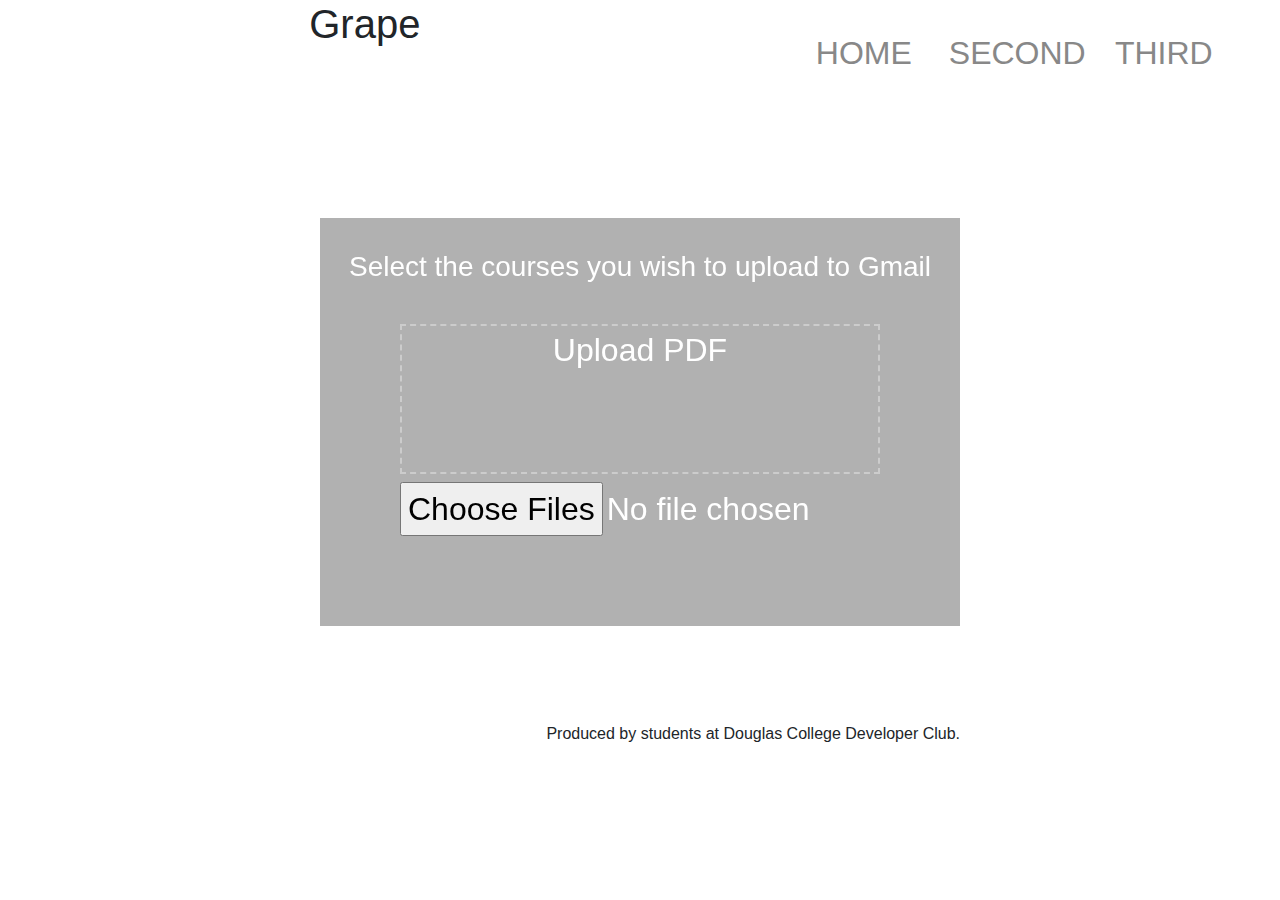
==== firstPageHTML.html @ df8fdd25 "Added delete funcition to course edit page" ====
<!Doctype html>
<html>

    <head>
        <title>DSU course uploader</title>
        <link rel="stylesheet" type="text/css" href="css/firstPageCSS.css">
        <link
            rel="stylesheet"
            href="https://stackpath.bootstrapcdn.com/bootstrap/4.4.1/css/bootstrap.min.css"
            integrity="sha384-Vkoo8x4CGsO3+Hhxv8T/Q5PaXtkKtu6ug5TOeNV6gBiFeWPGFN9MuhOf23Q9Ifjh"
            crossorigin="anonymous">
        <script
            src="https://code.jquery.com/jquery-3.4.1.slim.min.js"
            integrity="sha384-J6qa4849blE2+poT4WnyKhv5vZF5SrPo0iEjwBvKU7imGFAV0wwj1yYfoRSJoZ+n"
            crossorigin="anonymous"></script>
        <script
            src="https://cdn.jsdelivr.net/npm/popper.js@1.16.0/dist/umd/popper.min.js"
            integrity="sha384-Q6E9RHvbIyZFJoft+2mJbHaEWldlvI9IOYy5n3zV9zzTtmI3UksdQRVvoxMfooAo"
            crossorigin="anonymous"></script>
        <script
            src="https://stackpath.bootstrapcdn.com/bootstrap/4.4.1/js/bootstrap.min.js"
            integrity="sha384-wfSDF2E50Y2D1uUdj0O3uMBJnjuUD4Ih7YwaYd1iqfktj0Uod8GCExl3Og8ifwB6"
            crossorigin="anonymous"></script>
        <script src="functions/ShowCourses.js"></script>
        <script>
            onload=function() {
                document.getElementById('backButton').disabled = true;
            }
        </script>

    </head>

    <body>
        <header>
            <div id="header">
                <div>
                    <a href="">
                        <img
                            id="DClogo"
                            src="https://mycareer.douglascollege.ca/site/images/2019-06-28/r48833966953742647128013795923362156528757155775853r/DOUGLAS_LOGO_landingr064588648236895256653031303197775090406180383864r.png"
                            alt="">
                    </a>
                </div>
                <div id="mainHeading">
                    <h1>Grape</h1>
                </div>
                <div id="navigation">
                    <nav>
                        <ul>
                            <li>
                                <a href="">HOME</a>
                            </li>
                            <li>
                                <a href="">SECOND</a>
                            </li>
                            <li>
                                <a href="">THIRD</a>
                            </li>
                        </ul>
                    </nav>
                </div>
            </div>
        </header>
        <main id="main">
            <div
                id="background"
                style="background-image: url('https://mycareer.douglascollege.ca/content/documents/landingPageUploads/2019-06-28/r1004207873837977889521114853377473384225105839339r/Douglas_Student_Life_6841_Print_OrbisEditr529151934743251476513800308133308387358321979332r.jpg');">
                <div id="carouselContainer">
                    <div id="carouselExampleIndicators" class="carousel slide" data-interval="false">
                        <!-- <ol class="carousel-indicators"> <li
                        data-target="#carouselExampleIndicators" data-slide-to="0" class="active"></li>
                        <li data-target="#carouselExampleIndicators" data-slide-to="1"></li> <li
                        data-target="#carouselExampleIndicators" data-slide-to="2"></li> <li
                        data-target="#carouselExampleIndicators" data-slide-to="3"></li> <li
                        data-target="#carouselExampleIndicators" data-slide-to="4"></li> </ol> -->
                        <div class="carousel-inner">
                            <div class="carousel-item active">
                                <div id="carouselContent">
                                    <h3>Select the courses you wish to upload to Gmail</h3>
                                    <div id="course_selector">
                                        <form action="/action_page.php" method="get" autocomplete="on">
                                            <label for="file-upload" class="custom-file-upload">
                                                Upload PDF
                                            </label>
                                            <input type="file" name="uploadField" id="file-upload" multiple="multiple">
                                            <br>
                                            <div id="selectedFiles"></div>
                                        </form>
                                    </div>
                                </div>
                                <!-- Script for loading start -->
                                <!-- <script>
                                    var i = document.getElementById("nextButton").addEventListener('click', move);

                                    

                                    if (i == null) {
                                        console.log("is null");
                                    } else {
                                    console.log(i);
                                    }
                                </script> -->
                            </div>
                            
                            <!--Second page (Loading bar)-->
                            <div class="carousel-item">
                                <div id="carouselContent">
                                    <h1>Loading</h1><br><br>
                                    <div id="myBar">1%</div>
                                    <input type="submit" onclick="move();">
                                </div>
                            </div>
                            <div class="carousel-item" style="overflow-y: scroll;">
                                <div id="accordion"></div>
                            </div>
                            <!-- fourth page-->
                            <!-- Problem here When the brower screen is bigger the app icon is moved to
                            another line -->
                            <div class="carousel-item">
                                <h3 class="wow fadeInLeftBig">Choose one app which you want to use</h3>
                                <div class="calendar-choices-container">
                                    <!-- When user press button it shows the message about the app information -->

                                    <button onclick="GoogleAPI()">
                                         <img src="img/google Cal_logo.jpg" alt="Google Calendar">
                                    </button>
                                    <button onclick="outLookAPI()">
                                        <img src="img/outlook Cal_logo.jpg" alt="Outlook Calendar">
                                    </button>
                                        
                                </div>

                                <script>
                                    function outLookAPI() {
                                        alert("You use the MS Outlook");
                                    }
                                    function GoogleAPI() {
                                        alert("You use the Google Calendar");
                                    }
                                </script>
                                <div id="carouselContent"></div>
                            </div>
                            <!-- Last page-->
                            <div class="carousel-item">
                                <div class="carouselContent">
                                    <h3 class="wow fadeInLeftBig">Thanks for using our app!</h3>
                                    <!-- Cat picture -->
                                    <img src="img/developer cat 2.jpg" alt="Developer cat" id="catImg">
                                </div>
                            </div>
                        </div>
                    </div>
                    <a class="carousel-control-prev" class="back" href="#carouselExampleIndicators" role="button" data-slide="prev" id="backButton" disabled=true>
                        Back
                    </a>
                    <a class="carousel-control-next" href="#carouselExampleIndicators" role="button" data-slide="next" id="nextButton">
                        Next
                    </a>
                </div>
            </div>

        </main>

        <footer>
            <p>Produced by students at Douglas College Developer Club.</p>
        </footer>
    </body>

</html>
---- css/firstPageCSS.css ----
/* CSS File for firstPage*/

h1, h3 {
    text-align: center;
}
.carousel-item h1{
    text-align: center;
    color: white;
    font-size: 50px;
}

#header {
    display: flex;
    justify-content: space-between;
}

nav {
    display: flex;
    align-items: center;
    width: 100%;
}

#navigation {
    /* display: flex;
    align-items: center; */
    margin: 1.5%;
    width: 40%;
}

#course_selector {
    padding-top: 1em;
    background-size: 100% 100%;
    width: 75%;
    margin: auto;
    height: 10em;
    margin: auto;
    text-align: center;
}

#search {
    display: inline-block;
    position: relative;
    margin: auto;
    border-radius: 5px;
    
}

p {
    width: 50%;
    margin: auto;
    text-align: right;
}
.carousel-item p{
    text-align: center;
    color: white;
}

#background {
    border-image-repeat: stretch;
    background-position: 50% 50%;
    background-position-x: 50%;
    background-position-y: 50%;
    background-size: cover;
    width: 100%;
    height: 600px;
    padding-top: 7.5%;
    padding-bottom: 7.5%;
}

a {
    text-decoration: none;
}

a:hover {
    text-decoration: none;
    color: rgb(140, 140, 140);
}

ul {
    display: flex;
    flex-direction: row;
    flex-wrap: wrap;
    list-style-image: none;
    list-style: none;
    box-sizing: border-box;
}

li {
    font-size: 2em;
    width: 150px;
    padding: 10px;
    color: rgb(136, 136, 136);
    text-align: center;
}

a:visited {
    color: rgb(136, 136, 136);
}

.carouselContent {
    width: 75%;
    height: 100%;
    margin: auto;
}

.custom-file-upload {
    border: 2px dashed #ccc;
    display: inline-block;
    text-align: center;
    cursor: pointer;
    width: 100%;
    height: 150px;
}

#selectedFiles {
    font-size: 10px;
}

#myProgress {
  width: 50%;
  margin: auto;
  background-color: #ddd;
}

#myBar {
  width: 1%;
  height: 30px;
  background-color: #4CAF50;
  text-align: center;
  line-height: 30px;
  color: white;
}
 /*
#myBar::after {
    content: "";
    height: 30px;
    background: green;
    
	position: absolute;
    animation: loader 2s;
    -webkit-animation: loader 2s;
    -webkit-animation-delay: loader 2s;
    animation-delay: 2s;
    animation-fill-mode: forwards;
    -webkit-animation-fill-mode: forwards;
    transition-timing-function: linear;
    -webkit-transition-timing-function: linear;
    bottom: 0px;
    margin-left: 10%;
}

@keyframes loader {
    0% {width: 0%;left:0;right:0}
    100% { width: 80%;left:0;right:0} 
}

@-webkit-keyframes loader {
    0% {width: 0%;left:0;right:0}
    100% { width: 80%;left:0;right:0}  
} */

#accordion {
    color: black;
    font-size: 0.5em;
}

#carouselContainer {
    margin: auto;
    padding-top: 2.5%;
    padding-bottom: 2.5%;
    width: 50%;
    height: 100%;
    color: #fff;
    font-size: 2em;
    font-family: 'Segoe UI', Tahoma, Geneva, Verdana, sans-serif;
    background-color: rgba(136, 136, 136, 0.66);
}

#catImg {
    display: block;
    margin: 0 auto; 
    width:50%; 
    height: 10%;
    padding-bottom: 30px;
}

#modal {
    color: black;
}

.calendar-choices-container {
    height: 100%;
    text-align: center;
    margin: 25px;
}

.calendar-choices-container img{
    width:100%; 
}

.calendar-choices-container button {
    width: 30%;
}
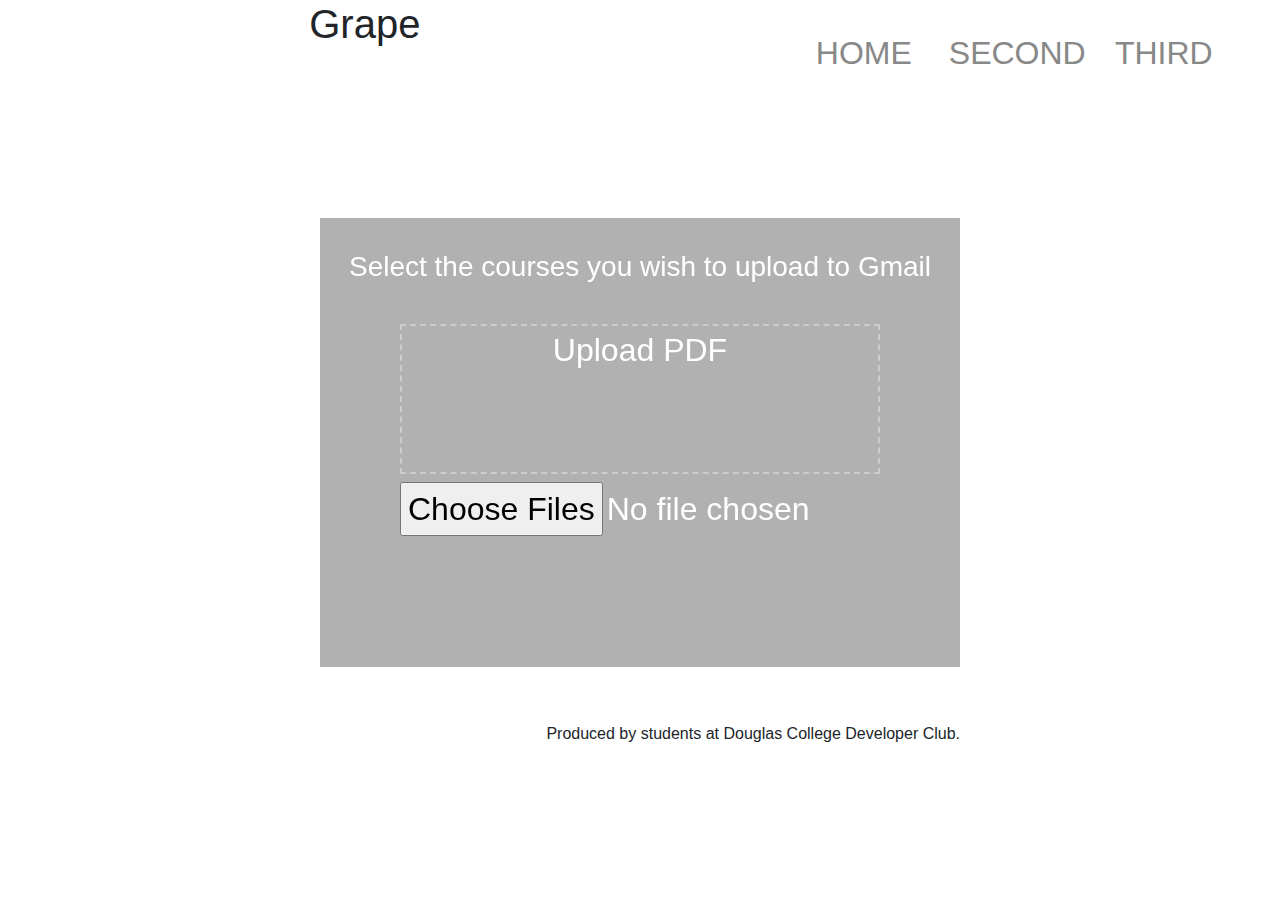
==== commit 571d548b: "fix the img(google, outlook)" ====
--- a/firstPageHTML.html
+++ b/firstPageHTML.html
@@ -123,9 +123,11 @@
 
                                     <button onclick="GoogleAPI()">
                                          <img src="img/google Cal_logo.jpg" alt="Google Calendar">
+                                          <h3>Google Calendar</h3>
                                     </button>
                                     <button onclick="outLookAPI()">
                                         <img src="img/outlook Cal_logo.jpg" alt="Outlook Calendar">
+                                        <h3 >Outlook Calendar</h3>
                                     </button>
                                         
                                 </div>
@@ -143,7 +145,7 @@
                             <!-- Last page-->
                             <div class="carousel-item">
                                 <div class="carouselContent">
-                                    <h3 class="wow fadeInLeftBig">Thanks for using our app!</h3>
+                                    <h3>Thanks for using our app!</h3>
                                     <!-- Cat picture -->
                                     <img src="img/developer cat 2.jpg" alt="Developer cat" id="catImg">
                                 </div>
--- a/css/firstPageCSS.css
+++ b/css/firstPageCSS.css
@@ -1,6 +1,6 @@
 /* CSS File for firstPage*/
 
-h1, h3 {
+h1{
     text-align: center;
 }
 .carousel-item h1{
@@ -8,6 +8,11 @@
     color: white;
     font-size: 50px;
 }
+h3 {
+    text-align: center;
+    padding-top: 0;
+}
+
 
 #header {
     display: flex;
@@ -169,7 +174,7 @@
     padding-top: 2.5%;
     padding-bottom: 2.5%;
     width: 50%;
-    height: 100%;
+    height: 110%;
     color: #fff;
     font-size: 2em;
     font-family: 'Segoe UI', Tahoma, Geneva, Verdana, sans-serif;
@@ -179,9 +184,10 @@
 #catImg {
     display: block;
     margin: 0 auto; 
-    width:50%; 
+    width:30%; 
     height: 10%;
     padding-bottom: 30px;
+    padding-top: 2.5%;
 }
 
 #modal {
@@ -195,9 +201,11 @@
 }
 
 .calendar-choices-container img{
-    width:100%; 
+    width:50%; 
+    
 }
 
 .calendar-choices-container button {
     width: 30%;
+    
 }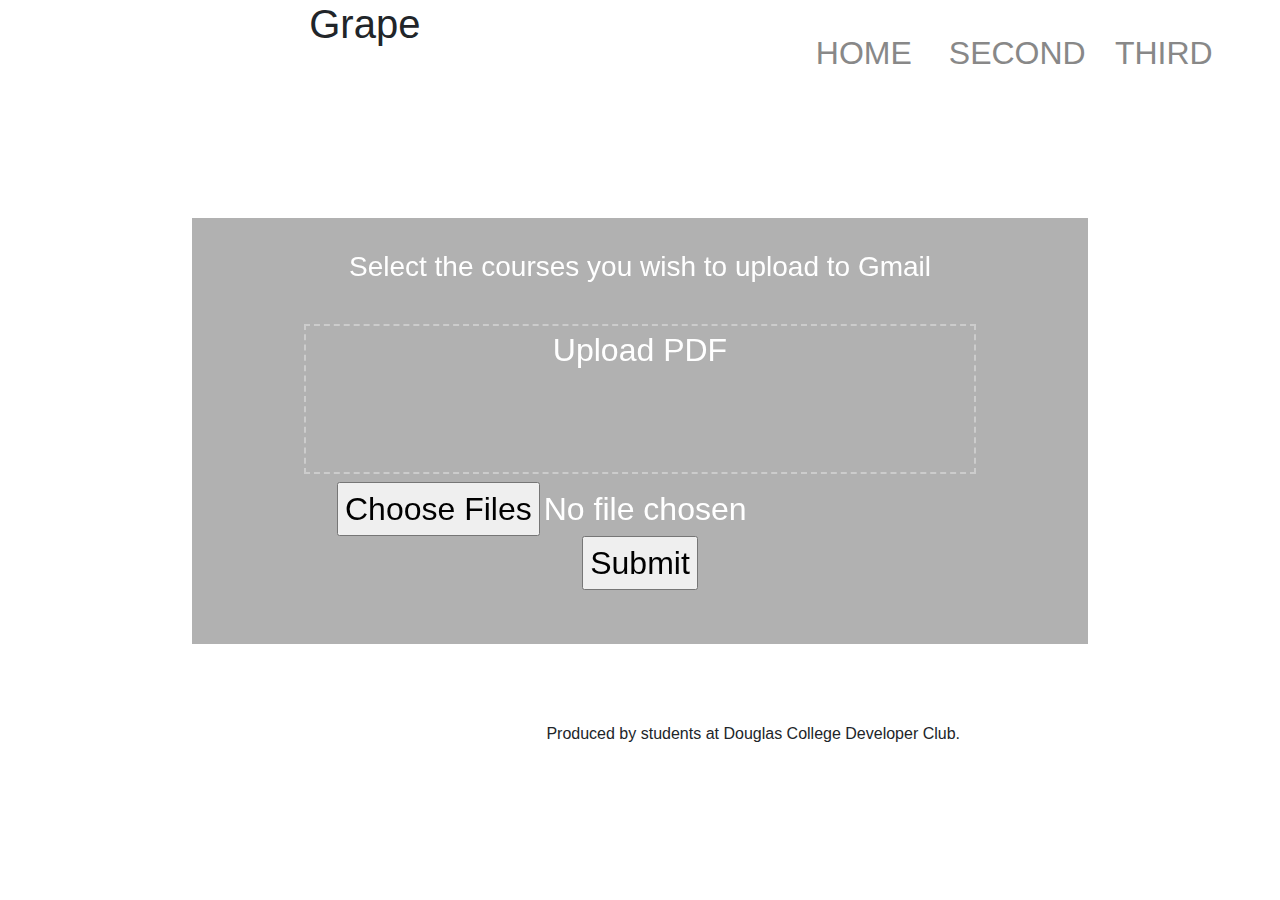
==== commit c93d7402: "Submit button removed from the second page to the first one, added setInterval to move function" ====
--- a/firstPageHTML.html
+++ b/firstPageHTML.html
@@ -86,6 +86,7 @@
                                             <br>
                                             <div id="selectedFiles"></div>
                                         </form>
+                                        <input type="submit" onclick="move();">
                                     </div>
                                 </div>
                                 <!-- Script for loading start -->
@@ -107,7 +108,6 @@
                                 <div id="carouselContent">
                                     <h1>Loading</h1><br><br>
                                     <div id="myBar">1%</div>
-                                    <input type="submit" onclick="move();">
                                 </div>
                             </div>
                             <div class="carousel-item" style="overflow-y: scroll;">
--- a/css/firstPageCSS.css
+++ b/css/firstPageCSS.css
@@ -173,8 +173,9 @@
     margin: auto;
     padding-top: 2.5%;
     padding-bottom: 2.5%;
-    width: 50%;
-    height: 110%;
+
+    width: 70%;
+    min-height: 50%;
     color: #fff;
     font-size: 2em;
     font-family: 'Segoe UI', Tahoma, Geneva, Verdana, sans-serif;
@@ -184,9 +185,11 @@
 #catImg {
     display: block;
     margin: 0 auto; 
+
     width:30%; 
     height: 10%;
-    padding-bottom: 30px;
+
+   padding-bottom: 30px;
     padding-top: 2.5%;
 }
 
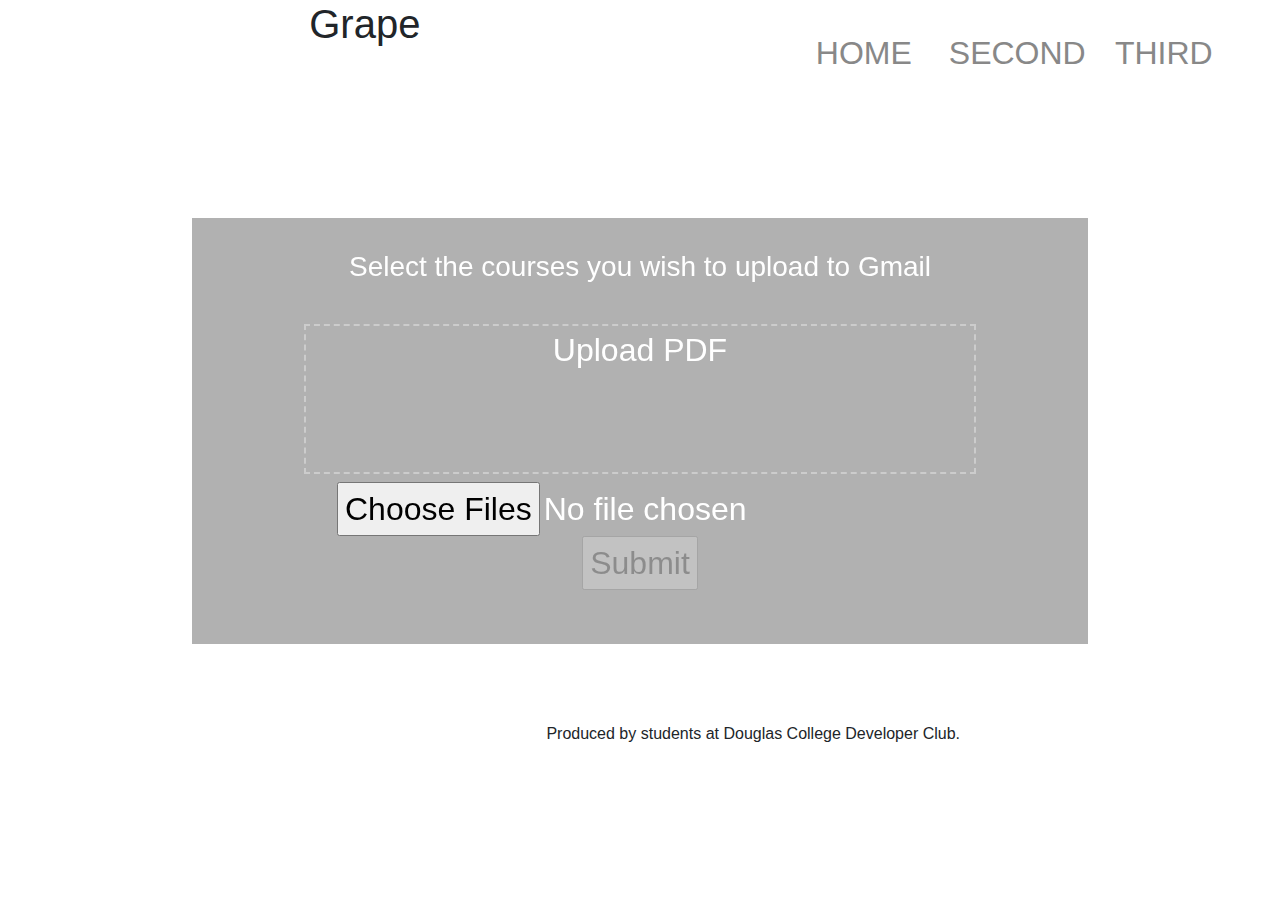
==== commit aa1292e1: "Submit button is disables until file is loaded, fixed css rules for loading bar" ====
--- a/firstPageHTML.html
+++ b/firstPageHTML.html
@@ -25,6 +25,8 @@
         <script>
             onload=function() {
                 document.getElementById('backButton').disabled = true;
+                document.getElementById('nextButton').disabled = true;
+                document.getElementById('submitFiles').disabled = true;
             }
         </script>
 
@@ -82,11 +84,11 @@
                                             <label for="file-upload" class="custom-file-upload">
                                                 Upload PDF
                                             </label>
-                                            <input type="file" name="uploadField" id="file-upload" multiple="multiple">
+                                            <input type="file" name="uploadField" id="file-upload" multiple="multiple" onchange="checkFiles();">
                                             <br>
                                             <div id="selectedFiles"></div>
                                         </form>
-                                        <input type="submit" onclick="move();">
+                                        <input type="submit" id="submitFiles" onclick="move();">
                                     </div>
                                 </div>
                                 <!-- Script for loading start -->
@@ -107,7 +109,10 @@
                             <div class="carousel-item">
                                 <div id="carouselContent">
                                     <h1>Loading</h1><br><br>
-                                    <div id="myBar">1%</div>
+                                    <div id="barContainer">
+                                        <div id="myBar">1%</div>
+                                    </div>
+                                    
                                 </div>
                             </div>
                             <div class="carousel-item" style="overflow-y: scroll;">
--- a/css/firstPageCSS.css
+++ b/css/firstPageCSS.css
@@ -129,11 +129,17 @@
 
 #myBar {
   width: 1%;
-  height: 30px;
+  height: 50px;
   background-color: #4CAF50;
   text-align: center;
+  padding: 1%;
   line-height: 30px;
   color: white;
+
+}
+
+#barContainer {
+    margin: 5%;
 }
  /*
 #myBar::after {
@@ -193,10 +199,6 @@
     padding-top: 2.5%;
 }
 
-#modal {
-    color: black;
-}
-
 .calendar-choices-container {
     height: 100%;
     text-align: center;
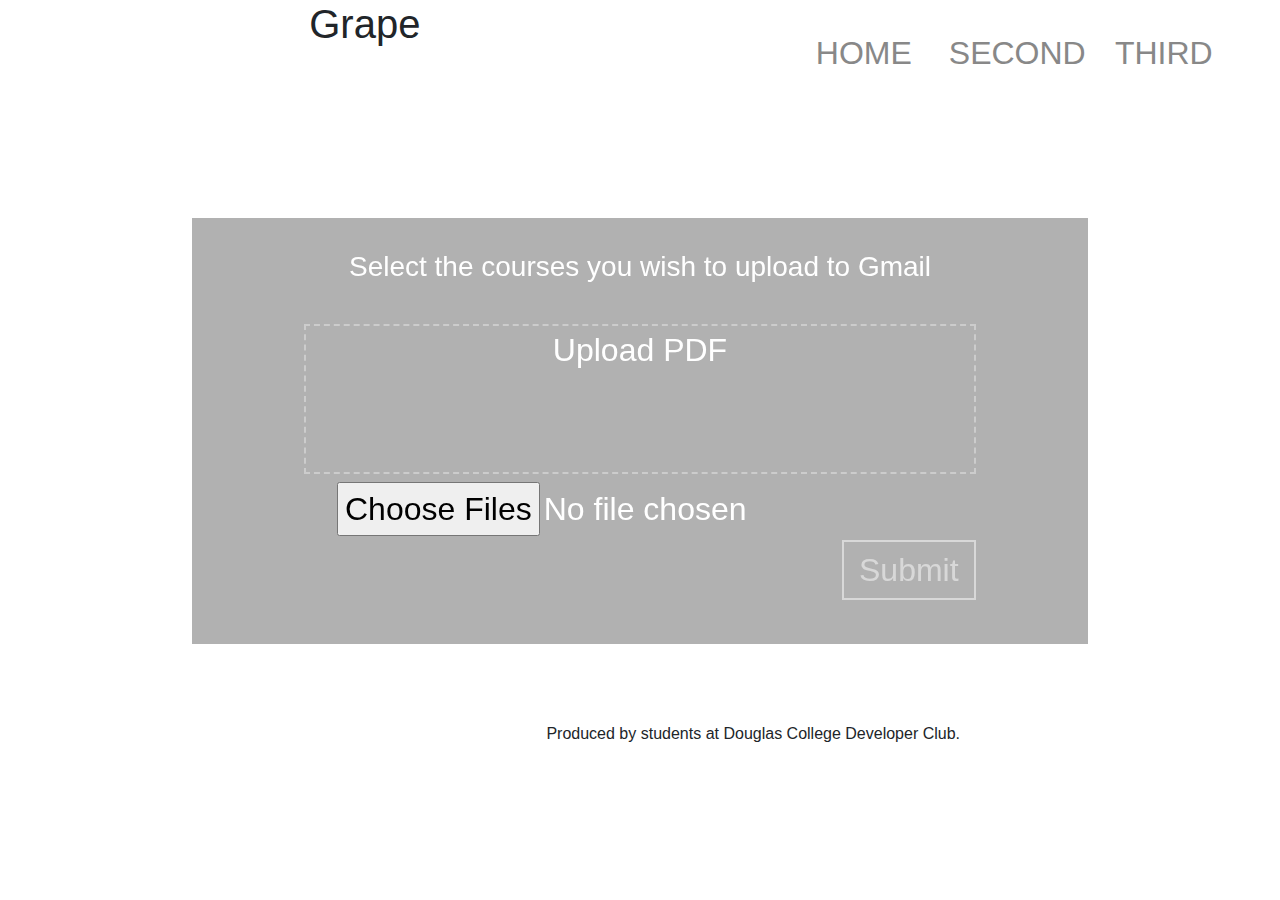
==== commit 7f71a7cf: "Added submit, accept, and back buttons, css rules for this buttons" ====
--- a/firstPageHTML.html
+++ b/firstPageHTML.html
@@ -1,176 +1,145 @@
 <!Doctype html>
 <html>
 
-    <head>
-        <title>DSU course uploader</title>
-        <link rel="stylesheet" type="text/css" href="css/firstPageCSS.css">
-        <link
-            rel="stylesheet"
-            href="https://stackpath.bootstrapcdn.com/bootstrap/4.4.1/css/bootstrap.min.css"
-            integrity="sha384-Vkoo8x4CGsO3+Hhxv8T/Q5PaXtkKtu6ug5TOeNV6gBiFeWPGFN9MuhOf23Q9Ifjh"
-            crossorigin="anonymous">
-        <script
-            src="https://code.jquery.com/jquery-3.4.1.slim.min.js"
-            integrity="sha384-J6qa4849blE2+poT4WnyKhv5vZF5SrPo0iEjwBvKU7imGFAV0wwj1yYfoRSJoZ+n"
-            crossorigin="anonymous"></script>
-        <script
-            src="https://cdn.jsdelivr.net/npm/popper.js@1.16.0/dist/umd/popper.min.js"
-            integrity="sha384-Q6E9RHvbIyZFJoft+2mJbHaEWldlvI9IOYy5n3zV9zzTtmI3UksdQRVvoxMfooAo"
-            crossorigin="anonymous"></script>
-        <script
-            src="https://stackpath.bootstrapcdn.com/bootstrap/4.4.1/js/bootstrap.min.js"
-            integrity="sha384-wfSDF2E50Y2D1uUdj0O3uMBJnjuUD4Ih7YwaYd1iqfktj0Uod8GCExl3Og8ifwB6"
-            crossorigin="anonymous"></script>
-        <script src="functions/ShowCourses.js"></script>
-        <script>
-            onload=function() {
-                document.getElementById('backButton').disabled = true;
-                document.getElementById('nextButton').disabled = true;
-                document.getElementById('submitFiles').disabled = true;
-            }
-        </script>
+<head>
+    <title>DSU course uploader</title>
+    <link rel="stylesheet" type="text/css" href="css/firstPageCSS.css">
+    <link rel="stylesheet" href="https://stackpath.bootstrapcdn.com/bootstrap/4.4.1/css/bootstrap.min.css"
+        integrity="sha384-Vkoo8x4CGsO3+Hhxv8T/Q5PaXtkKtu6ug5TOeNV6gBiFeWPGFN9MuhOf23Q9Ifjh" crossorigin="anonymous">
+    <script src="https://code.jquery.com/jquery-3.4.1.slim.min.js"
+        integrity="sha384-J6qa4849blE2+poT4WnyKhv5vZF5SrPo0iEjwBvKU7imGFAV0wwj1yYfoRSJoZ+n"
+        crossorigin="anonymous"></script>
+    <script src="https://cdn.jsdelivr.net/npm/popper.js@1.16.0/dist/umd/popper.min.js"
+        integrity="sha384-Q6E9RHvbIyZFJoft+2mJbHaEWldlvI9IOYy5n3zV9zzTtmI3UksdQRVvoxMfooAo"
+        crossorigin="anonymous"></script>
+    <script src="https://stackpath.bootstrapcdn.com/bootstrap/4.4.1/js/bootstrap.min.js"
+        integrity="sha384-wfSDF2E50Y2D1uUdj0O3uMBJnjuUD4Ih7YwaYd1iqfktj0Uod8GCExl3Og8ifwB6"
+        crossorigin="anonymous"></script>
+    <script src="functions/ShowCourses.js"></script>
+    <script>
+        onload = function () {
+            document.getElementById('submitFiles').disabled = true;
+        }
+    </script>
 
-    </head>
+</head>
 
-    <body>
-        <header>
-            <div id="header">
-                <div>
-                    <a href="">
-                        <img
-                            id="DClogo"
-                            src="https://mycareer.douglascollege.ca/site/images/2019-06-28/r48833966953742647128013795923362156528757155775853r/DOUGLAS_LOGO_landingr064588648236895256653031303197775090406180383864r.png"
-                            alt="">
-                    </a>
-                </div>
-                <div id="mainHeading">
-                    <h1>Grape</h1>
-                </div>
-                <div id="navigation">
-                    <nav>
-                        <ul>
-                            <li>
-                                <a href="">HOME</a>
-                            </li>
-                            <li>
-                                <a href="">SECOND</a>
-                            </li>
-                            <li>
-                                <a href="">THIRD</a>
-                            </li>
-                        </ul>
-                    </nav>
-                </div>
+<body>
+    <header>
+        <div id="header">
+            <div>
+                <a href="">
+                    <img id="DClogo"
+                        src="https://mycareer.douglascollege.ca/site/images/2019-06-28/r48833966953742647128013795923362156528757155775853r/DOUGLAS_LOGO_landingr064588648236895256653031303197775090406180383864r.png"
+                        alt="">
+                </a>
             </div>
-        </header>
-        <main id="main">
-            <div
-                id="background"
-                style="background-image: url('https://mycareer.douglascollege.ca/content/documents/landingPageUploads/2019-06-28/r1004207873837977889521114853377473384225105839339r/Douglas_Student_Life_6841_Print_OrbisEditr529151934743251476513800308133308387358321979332r.jpg');">
-                <div id="carouselContainer">
-                    <div id="carouselExampleIndicators" class="carousel slide" data-interval="false">
-                        <!-- <ol class="carousel-indicators"> <li
-                        data-target="#carouselExampleIndicators" data-slide-to="0" class="active"></li>
-                        <li data-target="#carouselExampleIndicators" data-slide-to="1"></li> <li
-                        data-target="#carouselExampleIndicators" data-slide-to="2"></li> <li
-                        data-target="#carouselExampleIndicators" data-slide-to="3"></li> <li
-                        data-target="#carouselExampleIndicators" data-slide-to="4"></li> </ol> -->
-                        <div class="carousel-inner">
-                            <div class="carousel-item active">
-                                <div id="carouselContent">
-                                    <h3>Select the courses you wish to upload to Gmail</h3>
-                                    <div id="course_selector">
-                                        <form action="/action_page.php" method="get" autocomplete="on">
-                                            <label for="file-upload" class="custom-file-upload">
-                                                Upload PDF
-                                            </label>
-                                            <input type="file" name="uploadField" id="file-upload" multiple="multiple" onchange="checkFiles();">
-                                            <br>
-                                            <div id="selectedFiles"></div>
-                                        </form>
-                                        <input type="submit" id="submitFiles" onclick="move();">
-                                    </div>
-                                </div>
-                                <!-- Script for loading start -->
-                                <!-- <script>
-                                    var i = document.getElementById("nextButton").addEventListener('click', move);
-
-                                    
-
-                                    if (i == null) {
-                                        console.log("is null");
-                                    } else {
-                                    console.log(i);
-                                    }
-                                </script> -->
-                            </div>
-                            
-                            <!--Second page (Loading bar)-->
-                            <div class="carousel-item">
-                                <div id="carouselContent">
-                                    <h1>Loading</h1><br><br>
-                                    <div id="barContainer">
-                                        <div id="myBar">1%</div>
-                                    </div>
-                                    
-                                </div>
-                            </div>
-                            <div class="carousel-item" style="overflow-y: scroll;">
-                                <div id="accordion"></div>
-                            </div>
-                            <!-- fourth page-->
-                            <!-- Problem here When the brower screen is bigger the app icon is moved to
-                            another line -->
-                            <div class="carousel-item">
-                                <h3 class="wow fadeInLeftBig">Choose one app which you want to use</h3>
-                                <div class="calendar-choices-container">
-                                    <!-- When user press button it shows the message about the app information -->
-
-                                    <button onclick="GoogleAPI()">
-                                         <img src="img/google Cal_logo.jpg" alt="Google Calendar">
-                                          <h3>Google Calendar</h3>
-                                    </button>
-                                    <button onclick="outLookAPI()">
-                                        <img src="img/outlook Cal_logo.jpg" alt="Outlook Calendar">
-                                        <h3 >Outlook Calendar</h3>
-                                    </button>
-                                        
-                                </div>
-
-                                <script>
-                                    function outLookAPI() {
-                                        alert("You use the MS Outlook");
-                                    }
-                                    function GoogleAPI() {
-                                        alert("You use the Google Calendar");
-                                    }
-                                </script>
-                                <div id="carouselContent"></div>
-                            </div>
-                            <!-- Last page-->
-                            <div class="carousel-item">
-                                <div class="carouselContent">
-                                    <h3>Thanks for using our app!</h3>
-                                    <!-- Cat picture -->
-                                    <img src="img/developer cat 2.jpg" alt="Developer cat" id="catImg">
+            <div id="mainHeading">
+                <h1>Grape</h1>
+            </div>
+            <div id="navigation">
+                <nav>
+                    <ul>
+                        <li>
+                            <a href="">HOME</a>
+                        </li>
+                        <li>
+                            <a href="">SECOND</a>
+                        </li>
+                        <li>
+                            <a href="">THIRD</a>
+                        </li>
+                    </ul>
+                </nav>
+            </div>
+        </div>
+    </header>
+    <main id="main">
+        <div id="background"
+            style="background-image: url('https://mycareer.douglascollege.ca/content/documents/landingPageUploads/2019-06-28/r1004207873837977889521114853377473384225105839339r/Douglas_Student_Life_6841_Print_OrbisEditr529151934743251476513800308133308387358321979332r.jpg');">
+            <div id="carouselContainer">
+                <div id="carouselExampleIndicators" class="carousel slide" data-interval="false">
+                    <div class="carousel-inner">
+                        <div class="carousel-item active">
+                            <div id="carouselContent">
+                                <h3>Select the courses you wish to upload to Gmail</h3>
+                                <div id="course_selector">
+                                    <form action="/action_page.php" method="get" autocomplete="on">
+                                        <label for="file-upload" class="custom-file-upload">
+                                            Upload PDF
+                                        </label>
+                                        <input type="file" name="uploadField" id="file-upload" multiple="multiple"
+                                            onchange="checkFiles();">
+                                        <br>
+                                        <div id="selectedFiles"></div>
+                                    </form>
+                                    <input type="submit" id="submitFiles" onclick="move();" hidden>
+                                    <label for="submitFiles" class="carousel-control-next"
+                                        id="submitFilesLabel">Submit</label>
                                 </div>
                             </div>
                         </div>
+
+                        <!--Second page (Loading bar)-->
+                        <div class="carousel-item">
+                            <div id="carouselContent">
+                                <h1>Loading</h1><br><br>
+                                <div id="barContainer">
+                                    <div id="myBar">1%</div>
+                                </div>
+                            </div>
+                        </div>
+
+                        <div class="carousel-item" style="overflow-y: scroll;">
+                            <div id="accordion"></div>
+                        </div>
+                        <!-- fourth page-->
+                        <!-- Problem here When the brower screen is bigger the app icon is moved to
+                            another line -->
+                        <div class="carousel-item">
+                            <h3 class="wow fadeInLeftBig">Choose one app which you want to use</h3>
+                            <div class="calendar-choices-container">
+                                <!-- When user press button it shows the message about the app information -->
+
+                                <button onclick="GoogleAPI()">
+                                    <img src="img/google Cal_logo.jpg" alt="Google Calendar">
+                                    <h3>Google Calendar</h3>
+                                </button>
+                                <button onclick="outLookAPI()">
+                                    <img src="img/outlook Cal_logo.jpg" alt="Outlook Calendar">
+                                    <h3>Outlook Calendar</h3>
+                                </button>
+
+                            </div>
+                            <a class="carousel-control-prev" href="#carouselExampleIndicators"
+                                role="button" data-slide="prev" id="backButton">Back</a>
+
+                            <script>
+                                function outLookAPI() {
+                                    alert("You use the MS Outlook");
+                                }
+                                function GoogleAPI() {
+                                    alert("You use the Google Calendar");
+                                }
+                            </script>
+                            <div id="carouselContent"></div>
+                        </div>
+                        <!-- Last page-->
+                        <div class="carousel-item">
+                            <div class="carouselContent">
+                                <h3>Thanks for using our app!</h3>
+                                <!-- Cat picture -->
+                                <img src="img/developer cat 2.jpg" alt="Developer cat" id="catImg">
+                            </div>
+                        </div>
                     </div>
-                    <a class="carousel-control-prev" class="back" href="#carouselExampleIndicators" role="button" data-slide="prev" id="backButton" disabled=true>
-                        Back
-                    </a>
-                    <a class="carousel-control-next" href="#carouselExampleIndicators" role="button" data-slide="next" id="nextButton">
-                        Next
-                    </a>
                 </div>
             </div>
+        </div>
+    </main>
 
-        </main>
-
-        <footer>
-            <p>Produced by students at Douglas College Developer Club.</p>
-        </footer>
-    </body>
-
+    <footer>
+        <p>Produced by students at Douglas College Developer Club.</p>
+    </footer>
+</body>
 </html>--- a/css/firstPageCSS.css
+++ b/css/firstPageCSS.css
@@ -26,8 +26,6 @@
 }
 
 #navigation {
-    /* display: flex;
-    align-items: center; */
     margin: 1.5%;
     width: 40%;
 }
@@ -141,34 +139,6 @@
 #barContainer {
     margin: 5%;
 }
- /*
-#myBar::after {
-    content: "";
-    height: 30px;
-    background: green;
-    
-	position: absolute;
-    animation: loader 2s;
-    -webkit-animation: loader 2s;
-    -webkit-animation-delay: loader 2s;
-    animation-delay: 2s;
-    animation-fill-mode: forwards;
-    -webkit-animation-fill-mode: forwards;
-    transition-timing-function: linear;
-    -webkit-transition-timing-function: linear;
-    bottom: 0px;
-    margin-left: 10%;
-}
-
-@keyframes loader {
-    0% {width: 0%;left:0;right:0}
-    100% { width: 80%;left:0;right:0} 
-}
-
-@-webkit-keyframes loader {
-    0% {width: 0%;left:0;right:0}
-    100% { width: 80%;left:0;right:0}  
-} */
 
 #accordion {
     color: black;
@@ -210,7 +180,31 @@
     
 }
 
+.carousel-control-next, .carousel-control-prev {
+    border: white 2px solid;
+    height: 60px;
+}
+
 .calendar-choices-container button {
     width: 30%;
     
+}
+
+#submitFilesLabel {
+    right: 12.5%;
+    top: 80%;
+}
+
+#acceptCoursesLabel {
+    top: 80%;
+    right: 0;
+    margin: 0;
+    margin-top: 7%;
+    margin-right: 7%;
+}
+
+#backButton {
+    top: 50%;
+    margin-left: 2.5%;
+    color: whitesmoke;
 }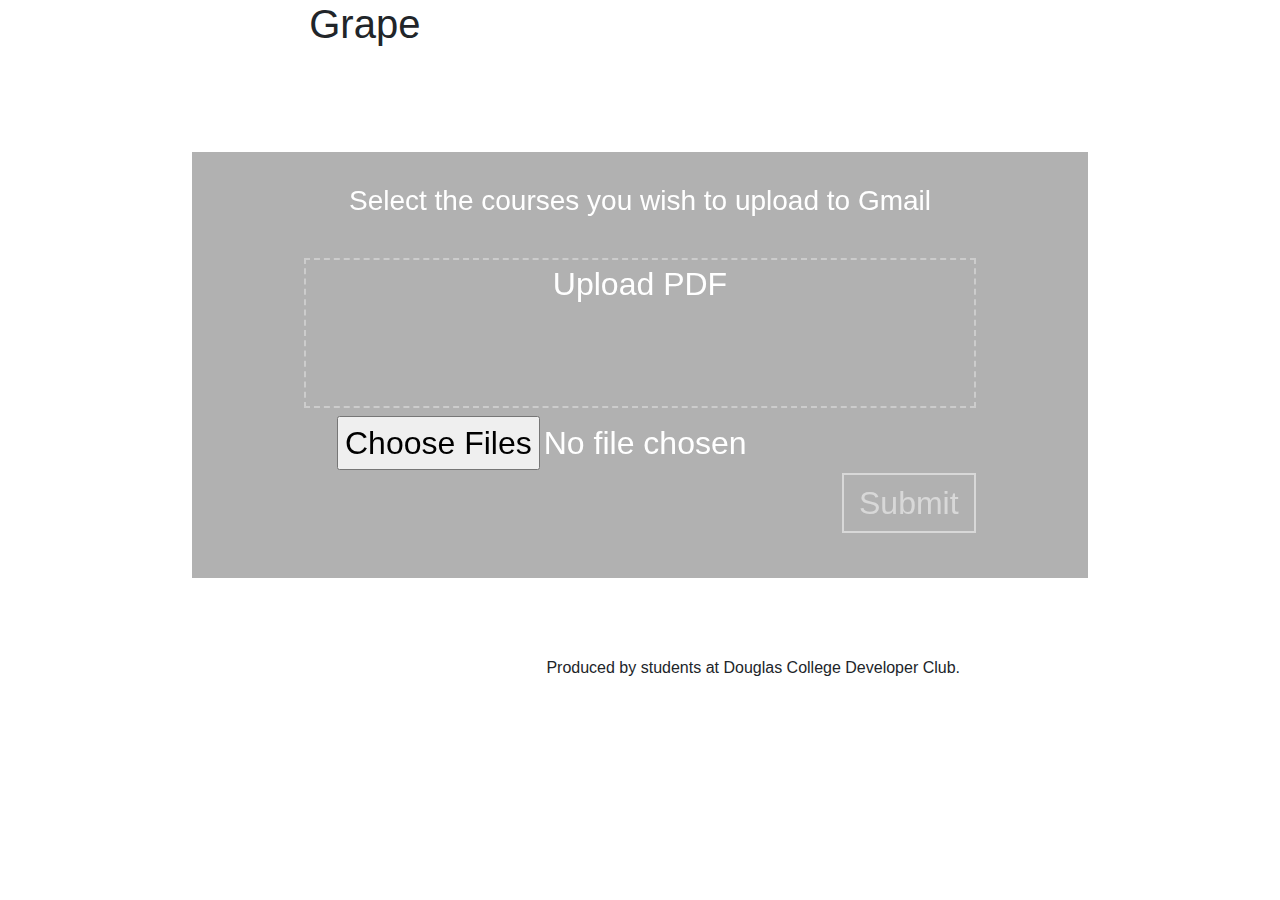
==== commit c09b1fb0: "DongHeon remove fixed the calander icon" ====
--- a/firstPageHTML.html
+++ b/firstPageHTML.html
@@ -38,6 +38,7 @@
                 <h1>Grape</h1>
             </div>
             <div id="navigation">
+<!--
                 <nav>
                     <ul>
                         <li>
@@ -51,6 +52,7 @@
                         </li>
                     </ul>
                 </nav>
+-->
             </div>
         </div>
     </header>
@@ -102,11 +104,11 @@
                                 <!-- When user press button it shows the message about the app information -->
 
                                 <button onclick="GoogleAPI()">
-                                    <img src="img/google Cal_logo.jpg" alt="Google Calendar">
+                                    <img src="img/google Cal_logo.png" alt="Google Calendar">
                                     <h3>Google Calendar</h3>
                                 </button>
                                 <button onclick="outLookAPI()">
-                                    <img src="img/outlook Cal_logo.jpg" alt="Outlook Calendar">
+                                    <img src="img/outlook Cal_logo.png" alt="Outlook Calendar">
                                     <h3>Outlook Calendar</h3>
                                 </button>
 
--- a/css/firstPageCSS.css
+++ b/css/firstPageCSS.css
@@ -11,6 +11,7 @@
 h3 {
     text-align: center;
     padding-top: 0;
+    color: white;
 }
 
 
@@ -187,7 +188,10 @@
 
 .calendar-choices-container button {
     width: 30%;
-    
+    background: none;
+    border:0;
+    outline: 0;
+/*Removed the border of button and background color*/
 }
 
 #submitFilesLabel {
